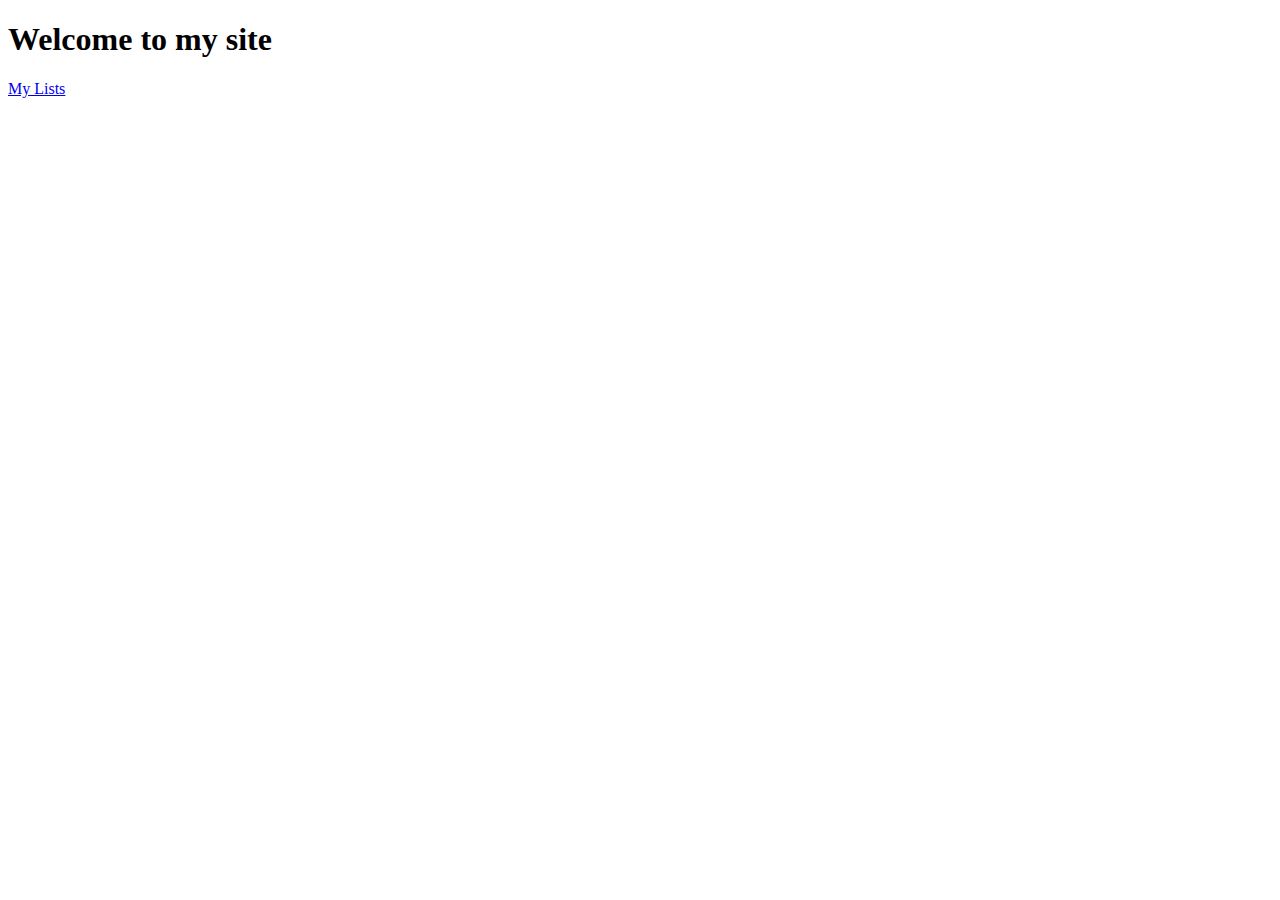
==== index.html @ 46d94a44 "Added .gitignore file" ====
<!DOCTYPE html>
<html lang="en">
<head>
    <meta charset="UTF-8">
    <meta http-equiv="X-UA-Compatible" content="IE=edge">
    <meta name="viewport" content="width=device-width, initial-scale=1.0">
    <title>Noah's Webpage </title>
</head>
<body>
    <header><h1>Welcome to my site</h1></header>
    <a href = "HW6.html"> My Lists </a>
    
</body>
</html>
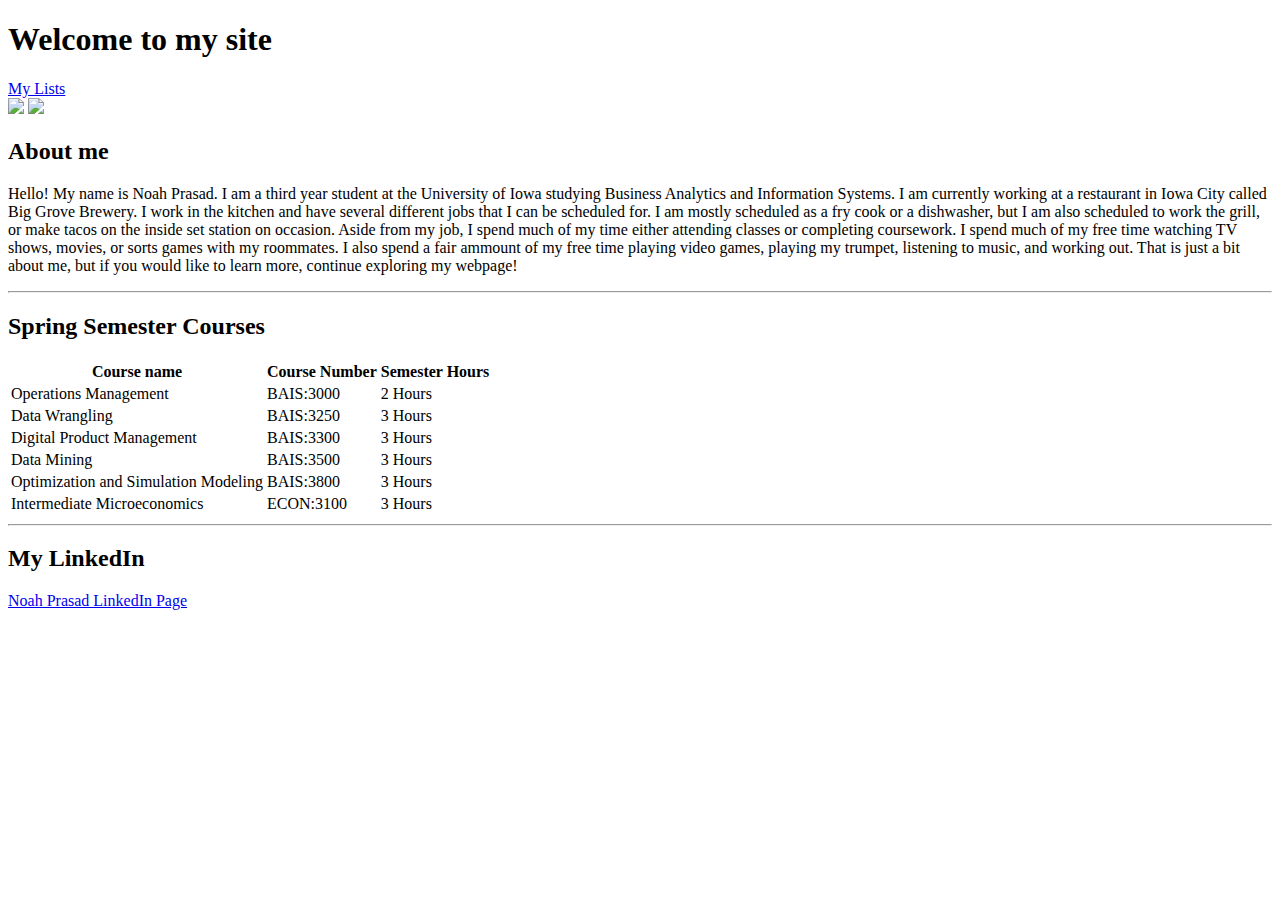
==== commit 2a989027: "Added content to files" ====
--- a/index.html
+++ b/index.html
@@ -9,6 +9,69 @@
 <body>
     <header><h1>Welcome to my site</h1></header>
     <a href = "HW6.html"> My Lists </a>
-    
+    <section>
+    <img src="C:\Users\npras\Desktop\texas.jpg" width="200" />
+    <img src="C:\Users\npras\Desktop\vegas.jpg" width="200" />
+    </section>
+    <main>
+        <section>
+            <h2> About me</h2>
+            <article>
+                <p>
+                    Hello! My name is Noah Prasad. I am a third year student at the University of Iowa studying Business Analytics and Information Systems. I am currently working at a restaurant in Iowa City called Big Grove Brewery. I work in the kitchen and have several different jobs that I can be scheduled for. I am mostly scheduled as a fry cook or a dishwasher, but I am also scheduled to work the grill, or make tacos on the inside set station on occasion. Aside from my job, I spend much of my time either attending classes or completing coursework. I spend much of my free time watching TV shows, movies, or sorts games with my roommates. I also spend a fair ammount of my free time playing video games, playing my trumpet, listening to music, and working out. That is just a bit about me, but if you would like to learn more, continue exploring my webpage!
+                </p>
+            </article>
+        </section>
+        <hr>
+        <section>
+            <h2> Spring Semester Courses</h2>
+            <article>
+                <table>
+                    <tr>
+                        <th> Course name</th>
+                        <th> Course Number</th>
+                        <th> Semester Hours</th>
+                    </tr>
+                    <tr>
+                        <td>Operations Management</td>
+                        <td>BAIS:3000</td>
+                        <td>2 Hours</td>
+                    </tr>
+                    <tr>
+                        <td>Data Wrangling</td>
+                        <td>BAIS:3250</td>
+                        <td>3 Hours</td>
+                    </tr>
+                    <tr>
+                        <td>Digital Product Management</td>
+                        <td>BAIS:3300</td>
+                        <td>3 Hours</td>
+                    </tr>
+                    <tr>
+                        <td>Data Mining</td>
+                        <td>BAIS:3500</td>
+                        <td>3 Hours</td>
+                    </tr>
+                    <tr>
+                        <td>Optimization and Simulation Modeling</td>
+                        <td>BAIS:3800</td>
+                        <td>3 Hours</td>
+                    </tr>
+                    <tr>
+                        <td>Intermediate Microeconomics</td>
+                        <td>ECON:3100</td>
+                        <td>3 Hours</td>
+                    </tr>
+                </table>
+            </article>
+        </section>
+        <hr>
+        <section>
+            <h2>My LinkedIn</h2>
+            <article> 
+                <a href="https://www.linkedin.com/in/noah-prasad-7a62b321a/"> Noah Prasad LinkedIn Page</a>
+            </article>
+        </section>
+    </main>
 </body>
 </html>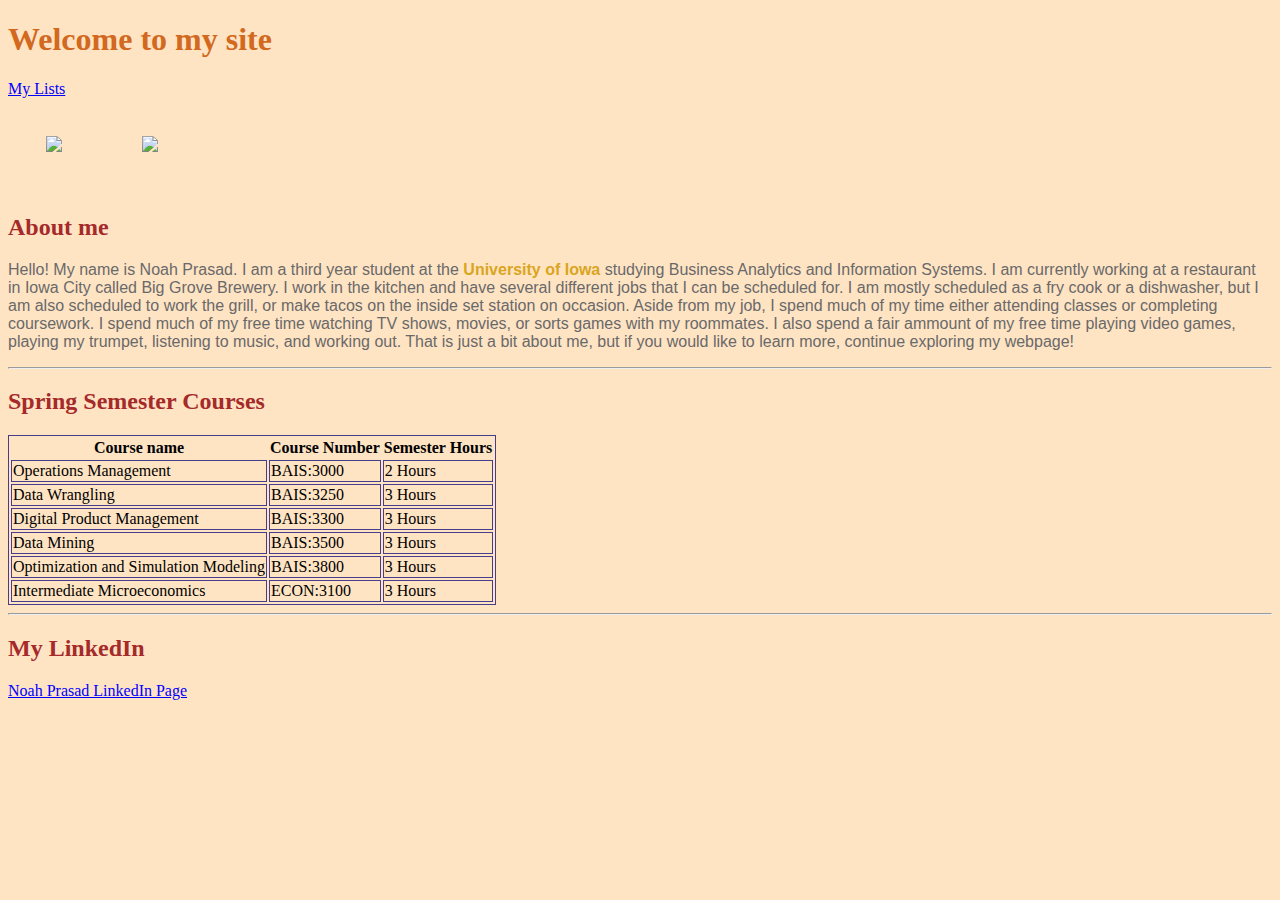
==== commit fe716189: "Finalized CSS Stylesheet" ====
--- a/index.html
+++ b/index.html
@@ -4,21 +4,22 @@
     <meta charset="UTF-8">
     <meta http-equiv="X-UA-Compatible" content="IE=edge">
     <meta name="viewport" content="width=device-width, initial-scale=1.0">
+    <link rel="stylesheet" href="./CSS/stylesheet.css"/>
     <title>Noah's Webpage </title>
 </head>
 <body>
     <header><h1>Welcome to my site</h1></header>
     <a href = "HW6.html"> My Lists </a>
     <section>
-    <img src="C:\Users\npras\Desktop\texas.jpg" width="200" />
-    <img src="C:\Users\npras\Desktop\vegas.jpg" width="200" />
+    <img src="C:\Users\npras\Desktop\texas.jpg" width="200" >
+    <img src="C:\Users\npras\Desktop\vegas.jpg" width="200" >
     </section>
     <main>
         <section>
             <h2> About me</h2>
             <article>
                 <p>
-                    Hello! My name is Noah Prasad. I am a third year student at the University of Iowa studying Business Analytics and Information Systems. I am currently working at a restaurant in Iowa City called Big Grove Brewery. I work in the kitchen and have several different jobs that I can be scheduled for. I am mostly scheduled as a fry cook or a dishwasher, but I am also scheduled to work the grill, or make tacos on the inside set station on occasion. Aside from my job, I spend much of my time either attending classes or completing coursework. I spend much of my free time watching TV shows, movies, or sorts games with my roommates. I also spend a fair ammount of my free time playing video games, playing my trumpet, listening to music, and working out. That is just a bit about me, but if you would like to learn more, continue exploring my webpage!
+                    Hello! My name is Noah Prasad. I am a third year student at the <span class="school">University of Iowa</span> studying Business Analytics and Information Systems. I am currently working at a restaurant in Iowa City called Big Grove Brewery. I work in the kitchen and have several different jobs that I can be scheduled for. I am mostly scheduled as a fry cook or a dishwasher, but I am also scheduled to work the grill, or make tacos on the inside set station on occasion. Aside from my job, I spend much of my time either attending classes or completing coursework. I spend much of my free time watching TV shows, movies, or sorts games with my roommates. I also spend a fair ammount of my free time playing video games, playing my trumpet, listening to music, and working out. That is just a bit about me, but if you would like to learn more, continue exploring my webpage!
                 </p>
             </article>
         </section>
--- a/CSS/stylesheet.css
+++ b/CSS/stylesheet.css
@@ -0,0 +1,48 @@
+body {
+    background-color: bisque;
+}
+
+.school {
+    color: goldenrod;
+    font-weight: bold;
+}
+
+table {
+    border: 1px darkslateblue solid;
+}
+
+td {
+    border: 1px darkslateblue solid;
+}
+
+img {
+    margin: 3%;
+}
+
+h1 {
+    color: chocolate;
+    font-family: Georgia, 'Times New Roman', Times, serif;
+    font-weight: bolder;
+}
+
+h2 {
+    color: brown;
+    font-family: Georgia, 'Times New Roman', Times, serif;
+}
+
+p {
+    color: dimgrey;
+    font-family: Verdana, Geneva, Tahoma, sans-serif;
+}
+
+a:link {
+    color: blue;
+}
+
+a:visited {
+    color: blueviolet;
+}
+
+a:hover {
+    color: aquamarine;
+}
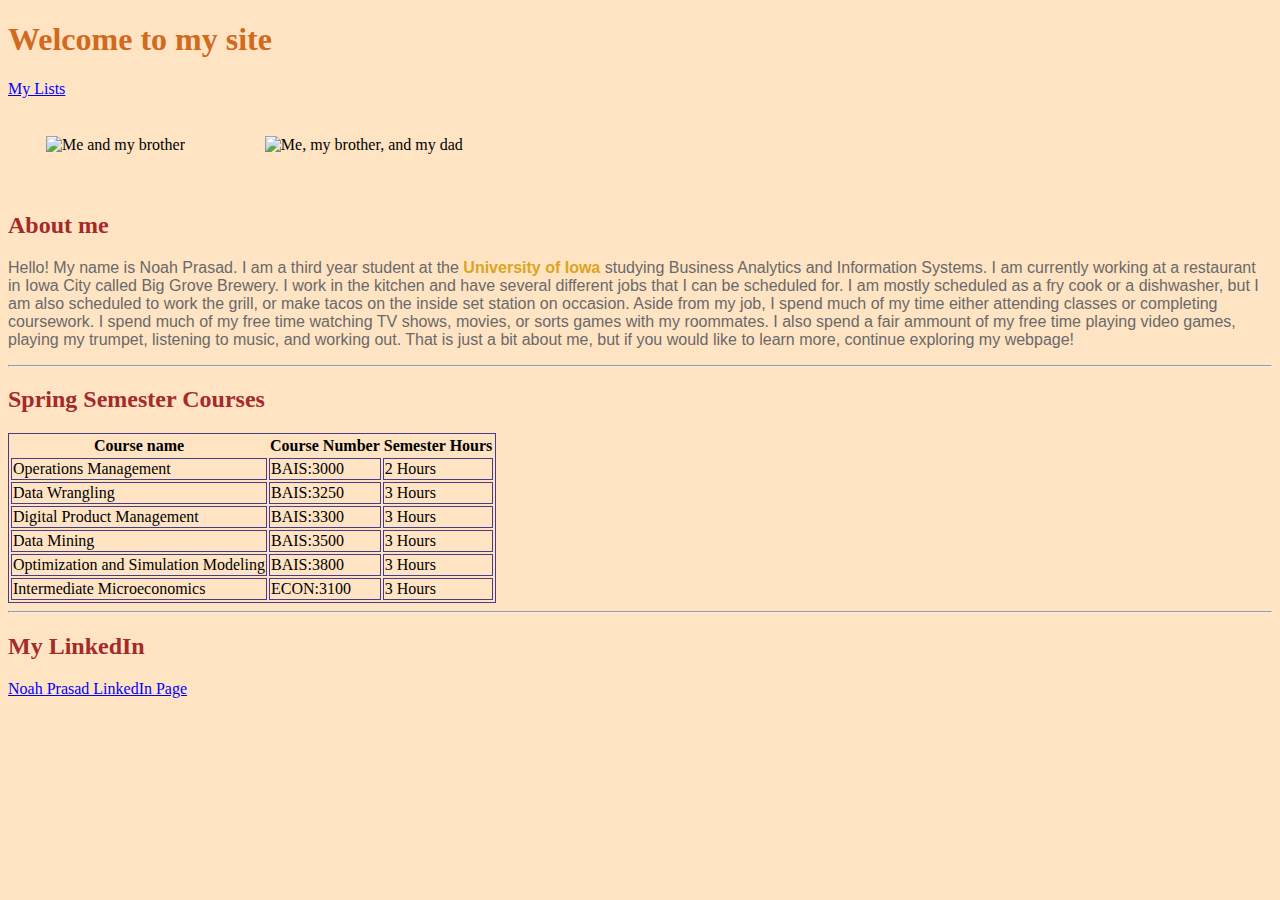
==== commit 011eb520: "Update index.html" ====
--- a/index.html
+++ b/index.html
@@ -11,8 +11,8 @@
     <header><h1>Welcome to my site</h1></header>
     <a href = "HW6.html"> My Lists </a>
     <section>
-    <img src="C:\Users\npras\Desktop\texas.jpg" width="200" >
-    <img src="C:\Users\npras\Desktop\vegas.jpg" width="200" >
+    <img src="C://Users//npras//Desktop//texas.jpg" width="200" alt="Me and my brother">
+    <img src="C://Users//npras//Desktop//vegas.jpg" width="200" alt="Me, my brother, and my dad">
     </section>
     <main>
         <section>
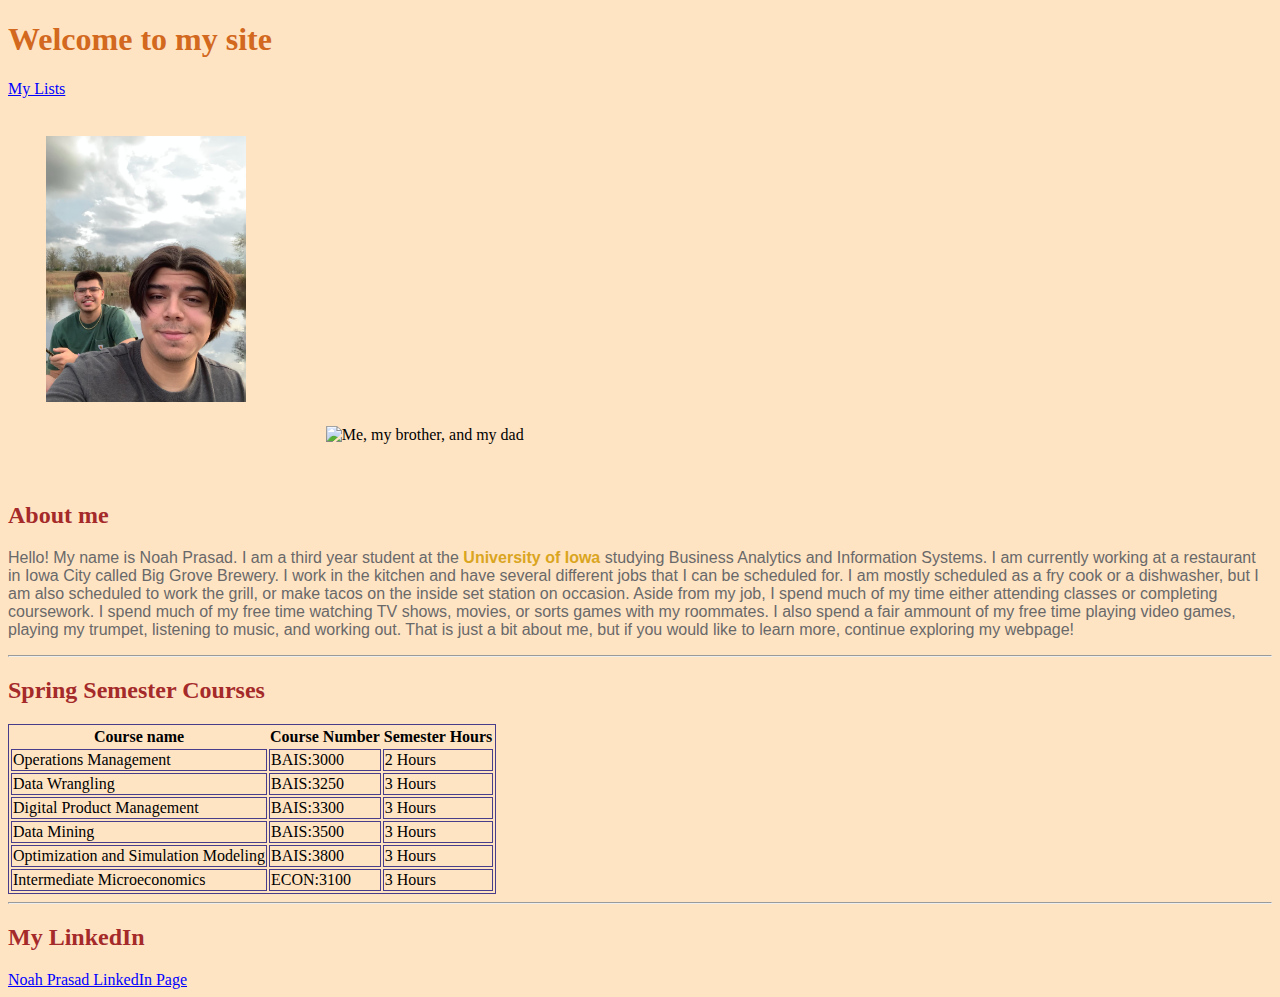
==== commit b650da01: "Added photos to repository" ====
--- a/index.html
+++ b/index.html
@@ -11,8 +11,8 @@
     <header><h1>Welcome to my site</h1></header>
     <a href = "HW6.html"> My Lists </a>
     <section>
-    <img src="C://Users//npras//Desktop//texas.jpg" width="200" alt="Me and my brother">
-    <img src="C://Users//npras//Desktop//vegas.jpg" width="200" alt="Me, my brother, and my dad">
+    <img src="texas.jpg" width="200" alt="Me and my brother">
+    <img src="vegas.jpg" width="200" alt="Me, my brother, and my dad">
     </section>
     <main>
         <section>
